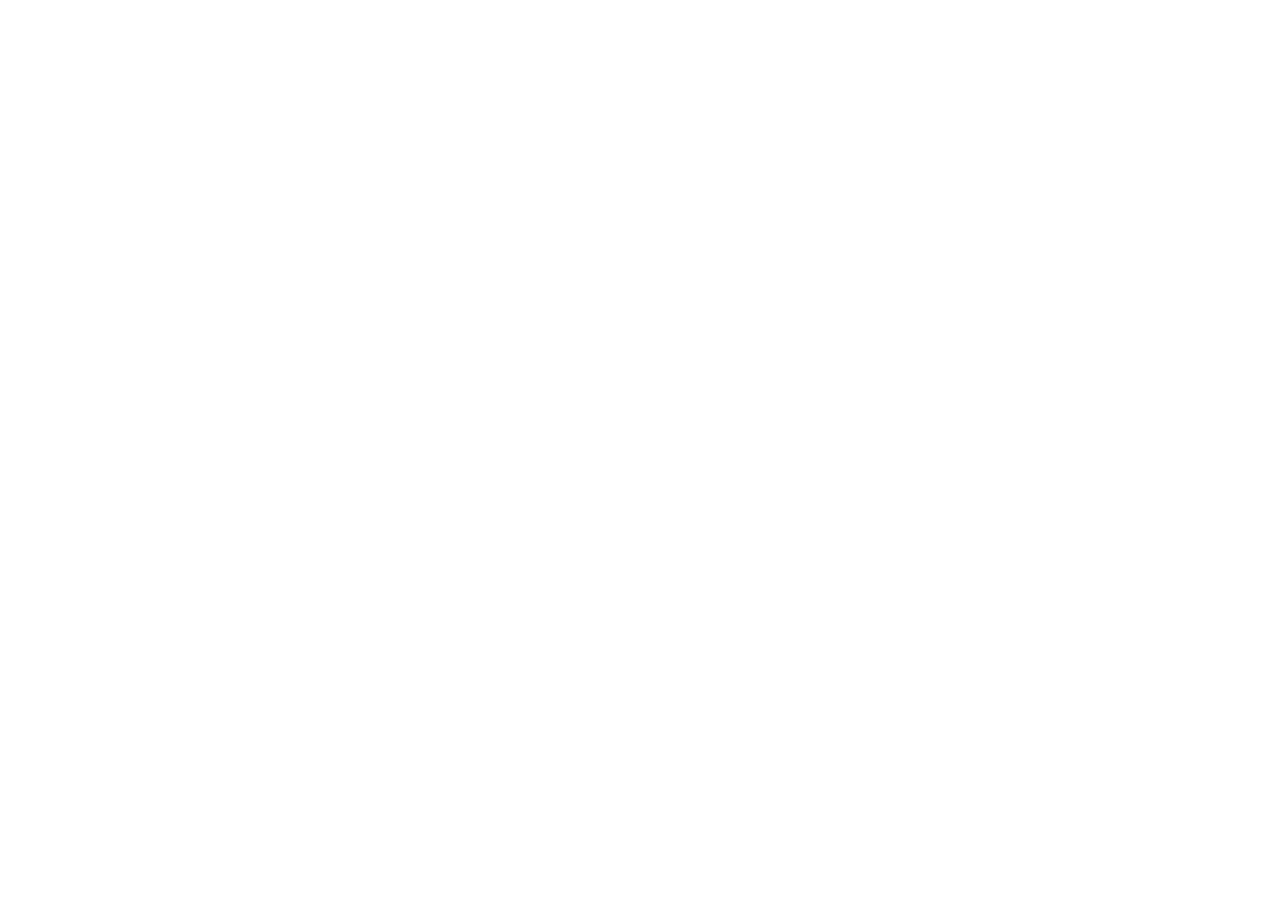
==== docs/index.html @ b3ca4254 "docs _init" ====
<!DOCTYPE html>
<html lang="en">
  <head>
    <meta charset="UTF-8" />
    <title>Coder_Curry</title>
    <link rel="icon" href="_media/assets/favicon.ico" />
    <meta http-equiv="X-UA-Compatible" content="IE=edge,chrome=1" />
    <meta name="description" content="Description" />
    <meta
      name="viewport"
      content="width=device-width, initial-scale=1.0, minimum-scale=1.0"
    />
    <link
      rel="stylesheet"
      href="//cdn.jsdelivr.net/npm/docsify@4/lib/themes/vue.css"
    />
    <link rel="stylesheet" href="./_media/css/global.css" />
  </head>
  <body>
    <div id="app"></div>
    <script>
      window.$docsify = {
        name: '<h4 style="margin-top: 0">Coder_Curry</h4>',
        coverpage: true,
        loadNavbar: true,
        loadSidebar: true,
        subMaxLevel: 2,
        auto2top: true,
        homepage: 'home.md',
        routerMode: 'history',
        notFoundPage: '404.md',
      };
    </script>
    <!-- Docsify v4 -->
    <script src="//cdn.jsdelivr.net/npm/docsify@4"></script>
  </body>
</html>
---- docs/_media/css/global.css ----
@media screen and (max-width: 768px) {
  .sidebar {
    width: 100vw;
    left: -100vw;
  }
  body.close .sidebar {
    transform: translateX(100vw);
  }
}
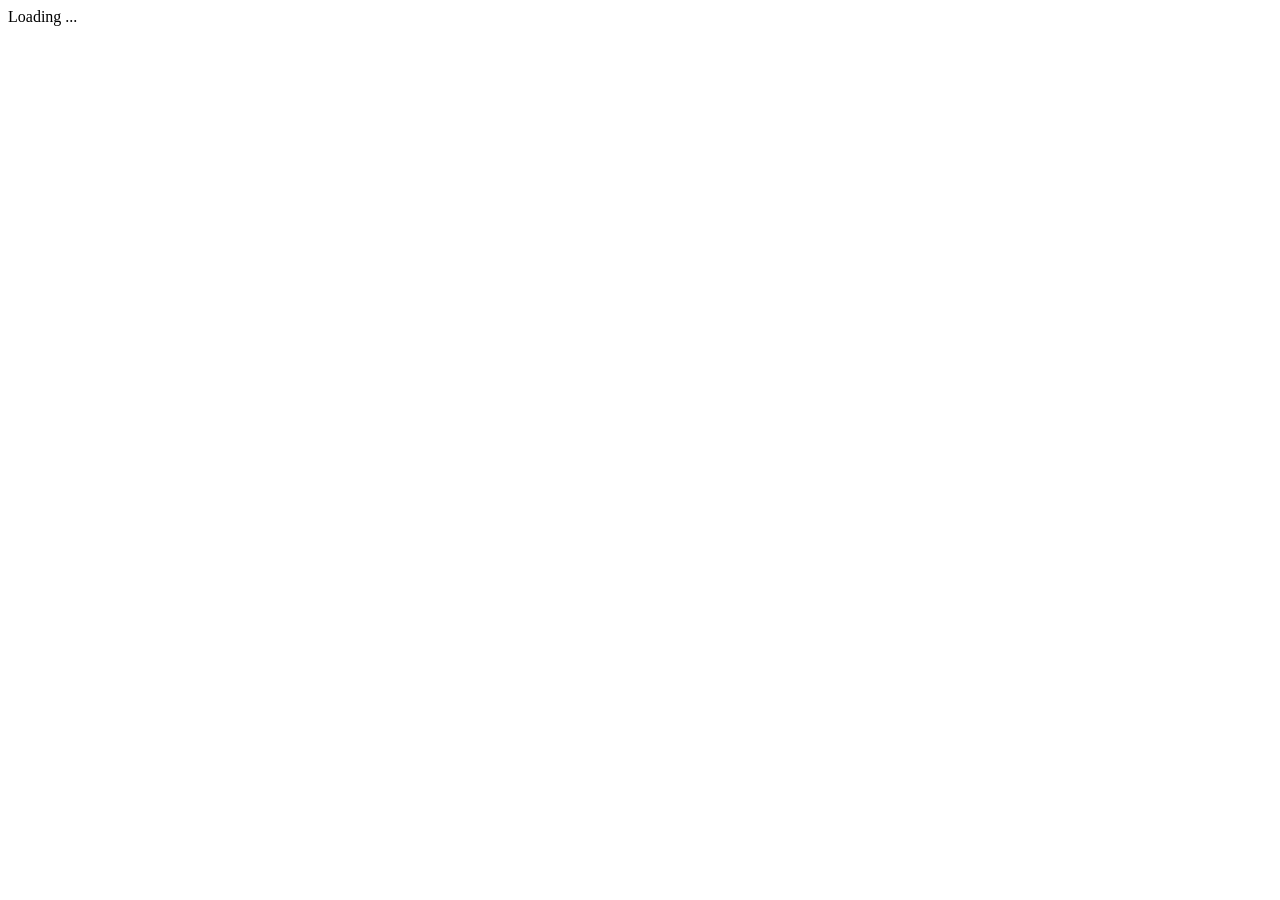
==== commit f13e1fe1: "配置插件/nav/部分 bug 修复" ====
--- a/docs/index.html
+++ b/docs/index.html
@@ -17,21 +17,43 @@
     <link rel="stylesheet" href="./_media/css/global.css" />
   </head>
   <body>
-    <div id="app"></div>
+    <div id="app">Loading ...</div>
+
+    <script src="//cdn.jsdelivr.net/npm/docsify-edit-on-github"></script>
     <script>
       window.$docsify = {
         name: '<h4 style="margin-top: 0">Coder_Curry</h4>',
         coverpage: true,
         loadNavbar: true,
         loadSidebar: true,
+        alias: {
+          '/.*/_sidebar.md': '/_sidebar.md',
+          '/.*/_navbar.md': '/_navbar.md',
+        },
         subMaxLevel: 2,
+        maxLevel: 4,
         auto2top: true,
         homepage: 'home.md',
+        notFoundPage: '404.md',
+        search: {
+          paths: 'auto',
+          noData: 'No results!',
+          placeholder: 'Search',
+        },
         routerMode: 'history',
-        notFoundPage: '404.md',
+        crossOriginLinks: [
+          'https://learnsomesome.github.io/Doc/.*',
+          'https://github.com/learnsomesome',
+        ],
+        plugins: [
+          EditOnGithubPlugin.create(
+            'https://github.com/learnsomesome/Doc/blob/master/docs'
+          ),
+        ],
       };
     </script>
     <!-- Docsify v4 -->
     <script src="//cdn.jsdelivr.net/npm/docsify@4"></script>
+    <script src="//cdn.jsdelivr.net/npm/docsify@4/lib/plugins/search.min.js"></script>
   </body>
 </html>
